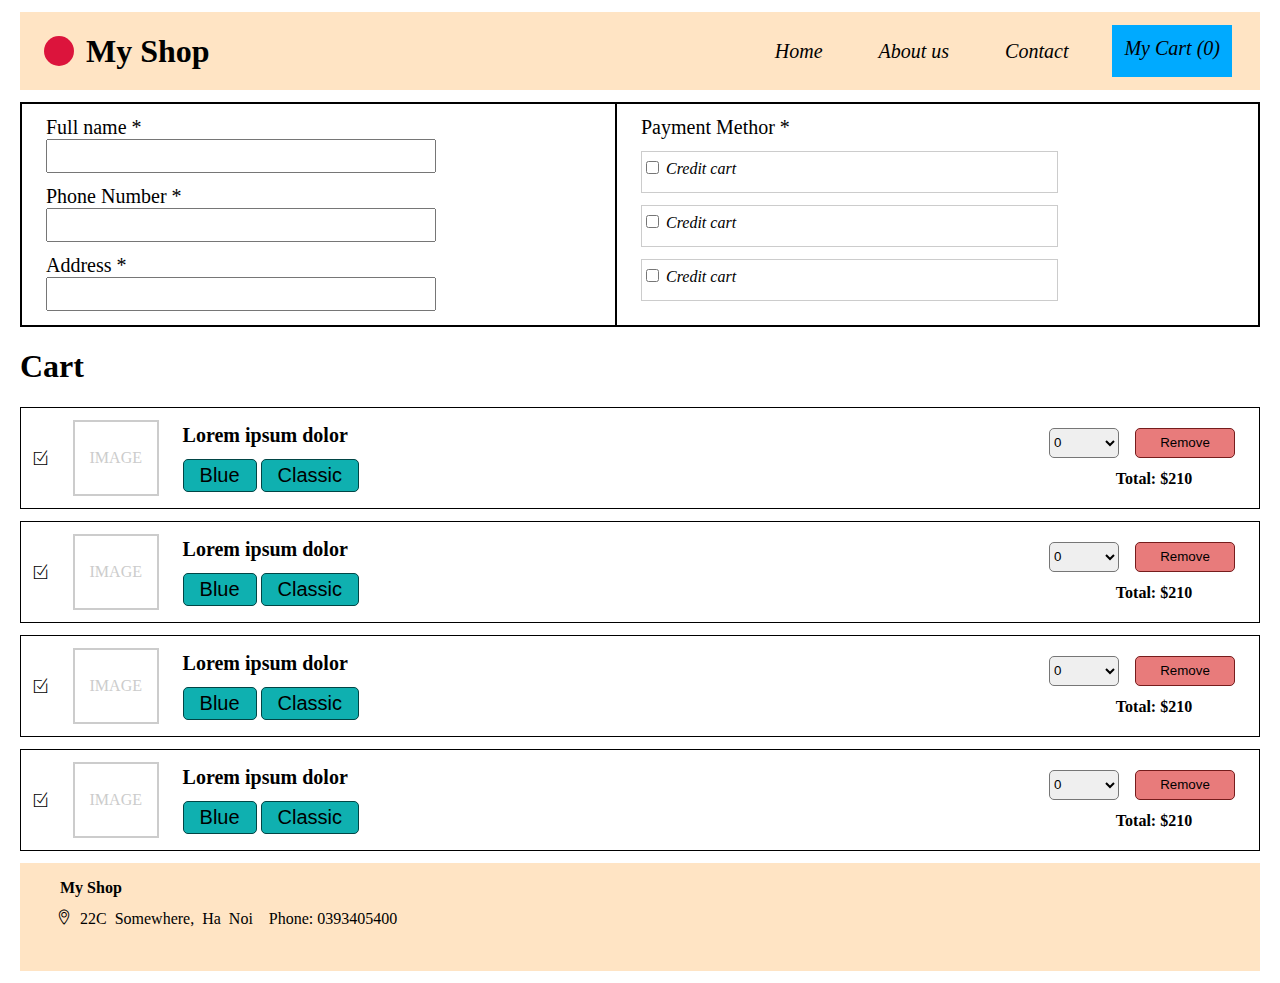
==== index4.html @ 3c1a1b09 "baitapvenha" ====
<!DOCTYPE html>
<html lang="en">
<head>
    <meta charset="UTF-8">
    <meta name="viewport" content="width=device-width, initial-scale=1.0">
    <title>Document</title>
    <link rel="stylesheet" href="./assets/style4.css">
    <link rel="stylesheet" href="./assets/themify-icons/themify-icons.css">
</head>
<body>
    <header class="header">
        <div class="header-item">
            <div class="box"></div>
            <h1>My Shop</h1>
        </div>
        <div class="header-item">
            <i>Home</i>
            <i>About us</i>
            <i>Contact</i>
            <i style="background-color: rgb(0, 170, 255); height: 40px;padding-top: 12px;">My Cart (0)</i>
        </div>


    </header>
    <div class="body">
        <div class="container">
            <div class="container-infomation">
                <div class="container-infomation-info">
                    <div class="container-infomation-info--item">
                        <span style="display: block;font-size: 20px;" >Full name *</span>
                        <input style="width: 70%;font-size: 24px;" type="text">
                    </div>
                    <div class="container-infomation-info--item">
                        <span style="display: block;font-size: 20px;" >Phone Number *</span>
                        <input style="width: 70%;font-size: 24px;" type="text">
                    </div>
                    <div class="container-infomation-info--item">
                        <span style="display: block;font-size: 20px;" >Address *</span>
                        <input style="width: 70%;font-size: 24px;" type="text">
                    </div>
                    
                 
    
                </div>
                <div class="container-infomation-method">
    
                </div>
    
            </div>
            <div class="container-cart">
                <Span style="display: block;font-size: 20px;">Payment Methor *</Span>
                <div class="container-cart-item">
                    <input style="margin-top: 9px;" type="checkbox"> 
                    <i>Credit cart</i>
                </div>
                <div class="container-cart-item">
                    <input style="margin-top: 9px;" type="checkbox"> 
                    <i>Credit cart</i>
                </div>
                <div class="container-cart-item">
                    <input style="margin-top: 9px;" type="checkbox"> 
                    <i>Credit cart</i>
                </div>
    
            </div>
        </div>
        <div class="cart">
            <h1>Cart</h1>
            <div class="cart-product">
                <div class="cart-product-infomation">
                    <div class="ti-check-box"></div>
                    <div style="height: 60px;width: 70px;" class="home-product-item_img"><p>IMAGE</p></div>
                    <div class="name-item">
                        <span style="font-size: 20px; font-weight: 600;display: block; margin-bottom:12px " >Lorem ipsum dolor</span>
                        <button style="background-color: rgb(15, 176, 176);border: 1px solid rgb(1, 69, 69);font-size: 20px;border-radius: 5px;padding: 4px 16px;" >Blue</button>
                        <button style="background-color: rgb(15, 176, 176);border: 1px solid rgb(1, 69, 69);font-size: 20px;border-radius: 5px;padding: 4px 16px;" >Classic</button>

                    </div>

                </div>
                <div class="cart-product-price">
                    <div class="cart-product-price-item">
                        <select name="cars" class="cars">
                            <option value="0">0</option>
                            <option value="1">1</option>
                       </select>
                   <button style="width: 100px; height: 30px;background-color: rgb(232, 123, 123);border: 1px solid rgb(118, 28, 28);border-radius: 5px;margin-left: 12px;" >Remove</button>   
                    </div>      
                   <Span style="font-weight: 600; display: block;">Total: $210</Span>  
                </div>
            </div>
            <div class="cart-product">
                <div class="cart-product-infomation">
                    <div class="ti-check-box"></div>
                    <div style="height: 60px;width: 70px;" class="home-product-item_img"><p>IMAGE</p></div>
                    <div class="name-item">
                        <span style="font-size: 20px; font-weight: 600;display: block; margin-bottom:12px " >Lorem ipsum dolor</span>
                        <button style="background-color: rgb(15, 176, 176);border: 1px solid rgb(1, 69, 69);font-size: 20px;border-radius: 5px;padding: 4px 16px;" >Blue</button>
                        <button style="background-color: rgb(15, 176, 176);border: 1px solid rgb(1, 69, 69);font-size: 20px;border-radius: 5px;padding: 4px 16px;" >Classic</button>

                    </div>

                </div>
                <div class="cart-product-price">
                    <div class="cart-product-price-item">
                        <select name="cars" class="cars">
                            <option value="0">0</option>
                            <option value="1">1</option>
                       </select>
                   <button style="width: 100px; height: 30px;background-color: rgb(232, 123, 123);border: 1px solid rgb(118, 28, 28);border-radius: 5px;margin-left: 12px;" >Remove</button>   
                    </div>      
                   <Span style="font-weight: 600; display: block;">Total: $210</Span>  
                </div>
            </div>
            <div class="cart-product">
                <div class="cart-product-infomation">
                    <div class="ti-check-box"></div>
                    <div style="height: 60px;width: 70px;" class="home-product-item_img"><p>IMAGE</p></div>
                    <div class="name-item">
                        <span style="font-size: 20px; font-weight: 600;display: block; margin-bottom:12px " >Lorem ipsum dolor</span>
                        <button style="background-color: rgb(15, 176, 176);border: 1px solid rgb(1, 69, 69);font-size: 20px;border-radius: 5px;padding: 4px 16px;" >Blue</button>
                        <button style="background-color: rgb(15, 176, 176);border: 1px solid rgb(1, 69, 69);font-size: 20px;border-radius: 5px;padding: 4px 16px;" >Classic</button>

                    </div>

                </div>
                <div class="cart-product-price">
                    <div class="cart-product-price-item">
                        <select name="cars" class="cars">
                            <option value="0">0</option>
                            <option value="1">1</option>
                       </select>
                   <button style="width: 100px; height: 30px;background-color: rgb(232, 123, 123);border: 1px solid rgb(118, 28, 28);border-radius: 5px;margin-left: 12px;" >Remove</button>   
                    </div>      
                   <Span style="font-weight: 600; display: block;">Total: $210</Span>  
                </div>
            </div>
            <div class="cart-product">
                <div class="cart-product-infomation">
                    <div class="ti-check-box"></div>
                    <div style="height: 60px;width: 70px;" class="home-product-item_img"><p>IMAGE</p></div>
                    <div class="name-item">
                        <span style="font-size: 20px; font-weight: 600;display: block; margin-bottom:12px " >Lorem ipsum dolor</span>
                        <button style="background-color: rgb(15, 176, 176);border: 1px solid rgb(1, 69, 69);font-size: 20px;border-radius: 5px;padding: 4px 16px;" >Blue</button>
                        <button style="background-color: rgb(15, 176, 176);border: 1px solid rgb(1, 69, 69);font-size: 20px;border-radius: 5px;padding: 4px 16px;" >Classic</button>

                    </div>

                </div>
                <div class="cart-product-price">
                    <div class="cart-product-price-item">
                        <select name="cars" class="cars">
                            <option value="0">0</option>
                            <option value="1">1</option>
                       </select>
                   <button style="width: 100px; height: 30px;background-color: rgb(232, 123, 123);border: 1px solid rgb(118, 28, 28);border-radius: 5px;margin-left: 12px;" >Remove</button>   
                    </div>      
                   <Span style="font-weight: 600; display: block;">Total: $210</Span>  
                </div>
            </div>
        </div>
    </div>
    <footer class="footer">
        <h4>My Shop</h4>
        <div class="footer-item">
            <span class="ti-location-pin">  22C Somewhere, Ha Noi</span>
            <Span style="margin-left: 12px;">Phone: 0393405400</Span>
        </div>      
    </footer>
   
    
</body>
</html>
---- assets/style4.css ----
.header{
    height: 70px;
    background-color: bisque;
    padding: 4px 12px;
    margin: 12px 12px;
    display: flex;
    align-items: center;
    justify-content: space-between;
}
.box{
    width: 30px;
    height: 30px;
    background: 2px crimson;
    border-radius: 20px;
    margin: 4px 12px;
}
.header-item{
    display: flex;
    align-items: center;
}
.header-item i{
    font-size: 20px;
    margin: 0px 16px;
    padding: 0 12px;

}
.body{
    margin: 0 12px;
}
.container{
    display: flex;

}
.container-infomation{
width: 50%;
border: 2px solid #000;

}
.container-infomation-info{

}
.container-infomation-info--item{
    margin: 12px 24px;

}
.container-cart{
    width: 50%;
    border: 2px solid #000;
    padding: 12px 24px;
    border-left: none;

}
.container-cart-item{
    border: 1px solid #ccc;
    width: 70%;
    height: 40px;
    margin: 12px 0;
}
.home-product-item_img{
    border: 2px solid #CCC;
    padding: 6px 6px;
    margin: 12px 0;
    color: #ccc;
    display: flex;
    justify-content: center;
    align-items: center;
    
 }
.cart{

}
.cart-product{
    border: 1px solid;
    display: flex;
    justify-content: space-between;
    margin: 12px 0;


}
.cart-product-infomation{
    display: flex;
    align-items: center;
    width: 350px;
    justify-content: space-around;

}
.cart-product-price{
    display: flex;
    align-items: center;
    flex-direction: column;
    justify-content: center;

}
.cart-product-price-item{
    margin-bottom: 12px;
    margin-right: 24px;

}
.cars{
    width: 70px;
    height: 30px;
    border-radius: 5px;
 }
 .footer{
    height: 100px;
    background-color: bisque;
    padding: 4px 12px;
    margin: 12px 12px;
}
.footer h4{
    margin: 12px 28px;
}
.footer-item{
    display: inline;
    padding: 4px 12px;
    margin: 12px 12px;
}
---- assets/themify-icons/themify-icons.css ----
@font-face {
	font-family: 'themify';
	src:url('fonts/themify.eot?-fvbane');
	src:url('fonts/themify.eot?#iefix-fvbane') format('embedded-opentype'),
		url('fonts/themify.woff?-fvbane') format('woff'),
		url('fonts/themify.ttf?-fvbane') format('truetype'),
		url('fonts/themify.svg?-fvbane#themify') format('svg');
	font-weight: normal;
	font-style: normal;
}

[class^="ti-"], [class*=" ti-"] {
	font-family: 'themify';
	speak: none;
	font-style: normal;
	font-weight: normal;
	font-variant: normal;
	text-transform: none;
	line-height: 1;

	/* Better Font Rendering =========== */
	-webkit-font-smoothing: antialiased;
	-moz-osx-font-smoothing: grayscale;
}

.ti-wand:before {
	content: "\e600";
}
.ti-volume:before {
	content: "\e601";
}
.ti-user:before {
	content: "\e602";
}
.ti-unlock:before {
	content: "\e603";
}
.ti-unlink:before {
	content: "\e604";
}
.ti-trash:before {
	content: "\e605";
}
.ti-thought:before {
	content: "\e606";
}
.ti-target:before {
	content: "\e607";
}
.ti-tag:before {
	content: "\e608";
}
.ti-tablet:before {
	content: "\e609";
}
.ti-star:before {
	content: "\e60a";
}
.ti-spray:before {
	content: "\e60b";
}
.ti-signal:before {
	content: "\e60c";
}
.ti-shopping-cart:before {
	content: "\e60d";
}
.ti-shopping-cart-full:before {
	content: "\e60e";
}
.ti-settings:before {
	content: "\e60f";
}
.ti-search:before {
	content: "\e610";
}
.ti-zoom-in:before {
	content: "\e611";
}
.ti-zoom-out:before {
	content: "\e612";
}
.ti-cut:before {
	content: "\e613";
}
.ti-ruler:before {
	content: "\e614";
}
.ti-ruler-pencil:before {
	content: "\e615";
}
.ti-ruler-alt:before {
	content: "\e616";
}
.ti-bookmark:before {
	content: "\e617";
}
.ti-bookmark-alt:before {
	content: "\e618";
}
.ti-reload:before {
	content: "\e619";
}
.ti-plus:before {
	content: "\e61a";
}
.ti-pin:before {
	content: "\e61b";
}
.ti-pencil:before {
	content: "\e61c";
}
.ti-pencil-alt:before {
	content: "\e61d";
}
.ti-paint-roller:before {
	content: "\e61e";
}
.ti-paint-bucket:before {
	content: "\e61f";
}
.ti-na:before {
	content: "\e620";
}
.ti-mobile:before {
	content: "\e621";
}
.ti-minus:before {
	content: "\e622";
}
.ti-medall:before {
	content: "\e623";
}
.ti-medall-alt:before {
	content: "\e624";
}
.ti-marker:before {
	content: "\e625";
}
.ti-marker-alt:before {
	content: "\e626";
}
.ti-arrow-up:before {
	content: "\e627";
}
.ti-arrow-right:before {
	content: "\e628";
}
.ti-arrow-left:before {
	content: "\e629";
}
.ti-arrow-down:before {
	content: "\e62a";
}
.ti-lock:before {
	content: "\e62b";
}
.ti-location-arrow:before {
	content: "\e62c";
}
.ti-link:before {
	content: "\e62d";
}
.ti-layout:before {
	content: "\e62e";
}
.ti-layers:before {
	content: "\e62f";
}
.ti-layers-alt:before {
	content: "\e630";
}
.ti-key:before {
	content: "\e631";
}
.ti-import:before {
	content: "\e632";
}
.ti-image:before {
	content: "\e633";
}
.ti-heart:before {
	content: "\e634";
}
.ti-heart-broken:before {
	content: "\e635";
}
.ti-hand-stop:before {
	content: "\e636";
}
.ti-hand-open:before {
	content: "\e637";
}
.ti-hand-drag:before {
	content: "\e638";
}
.ti-folder:before {
	content: "\e639";
}
.ti-flag:before {
	content: "\e63a";
}
.ti-flag-alt:before {
	content: "\e63b";
}
.ti-flag-alt-2:before {
	content: "\e63c";
}
.ti-eye:before {
	content: "\e63d";
}
.ti-export:before {
	content: "\e63e";
}
.ti-exchange-vertical:before {
	content: "\e63f";
}
.ti-desktop:before {
	content: "\e640";
}
.ti-cup:before {
	content: "\e641";
}
.ti-crown:before {
	content: "\e642";
}
.ti-comments:before {
	content: "\e643";
}
.ti-comment:before {
	content: "\e644";
}
.ti-comment-alt:before {
	content: "\e645";
}
.ti-close:before {
	content: "\e646";
}
.ti-clip:before {
	content: "\e647";
}
.ti-angle-up:before {
	content: "\e648";
}
.ti-angle-right:before {
	content: "\e649";
}
.ti-angle-left:before {
	content: "\e64a";
}
.ti-angle-down:before {
	content: "\e64b";
}
.ti-check:before {
	content: "\e64c";
}
.ti-check-box:before {
	content: "\e64d";
}
.ti-camera:before {
	content: "\e64e";
}
.ti-announcement:before {
	content: "\e64f";
}
.ti-brush:before {
	content: "\e650";
}
.ti-briefcase:before {
	content: "\e651";
}
.ti-bolt:before {
	content: "\e652";
}
.ti-bolt-alt:before {
	content: "\e653";
}
.ti-blackboard:before {
	content: "\e654";
}
.ti-bag:before {
	content: "\e655";
}
.ti-move:before {
	content: "\e656";
}
.ti-arrows-vertical:before {
	content: "\e657";
}
.ti-arrows-horizontal:before {
	content: "\e658";
}
.ti-fullscreen:before {
	content: "\e659";
}
.ti-arrow-top-right:before {
	content: "\e65a";
}
.ti-arrow-top-left:before {
	content: "\e65b";
}
.ti-arrow-circle-up:before {
	content: "\e65c";
}
.ti-arrow-circle-right:before {
	content: "\e65d";
}
.ti-arrow-circle-left:before {
	content: "\e65e";
}
.ti-arrow-circle-down:before {
	content: "\e65f";
}
.ti-angle-double-up:before {
	content: "\e660";
}
.ti-angle-double-right:before {
	content: "\e661";
}
.ti-angle-double-left:before {
	content: "\e662";
}
.ti-angle-double-down:before {
	content: "\e663";
}
.ti-zip:before {
	content: "\e664";
}
.ti-world:before {
	content: "\e665";
}
.ti-wheelchair:before {
	content: "\e666";
}
.ti-view-list:before {
	content: "\e667";
}
.ti-view-list-alt:before {
	content: "\e668";
}
.ti-view-grid:before {
	content: "\e669";
}
.ti-uppercase:before {
	content: "\e66a";
}
.ti-upload:before {
	content: "\e66b";
}
.ti-underline:before {
	content: "\e66c";
}
.ti-truck:before {
	content: "\e66d";
}
.ti-timer:before {
	content: "\e66e";
}
.ti-ticket:before {
	content: "\e66f";
}
.ti-thumb-up:before {
	content: "\e670";
}
.ti-thumb-down:before {
	content: "\e671";
}
.ti-text:before {
	content: "\e672";
}
.ti-stats-up:before {
	content: "\e673";
}
.ti-stats-down:before {
	content: "\e674";
}
.ti-split-v:before {
	content: "\e675";
}
.ti-split-h:before {
	content: "\e676";
}
.ti-smallcap:before {
	content: "\e677";
}
.ti-shine:before {
	content: "\e678";
}
.ti-shift-right:before {
	content: "\e679";
}
.ti-shift-left:before {
	content: "\e67a";
}
.ti-shield:before {
	content: "\e67b";
}
.ti-notepad:before {
	content: "\e67c";
}
.ti-server:before {
	content: "\e67d";
}
.ti-quote-right:before {
	content: "\e67e";
}
.ti-quote-left:before {
	content: "\e67f";
}
.ti-pulse:before {
	content: "\e680";
}
.ti-printer:before {
	content: "\e681";
}
.ti-power-off:before {
	content: "\e682";
}
.ti-plug:before {
	content: "\e683";
}
.ti-pie-chart:before {
	content: "\e684";
}
.ti-paragraph:before {
	content: "\e685";
}
.ti-panel:before {
	content: "\e686";
}
.ti-package:before {
	content: "\e687";
}
.ti-music:before {
	content: "\e688";
}
.ti-music-alt:before {
	content: "\e689";
}
.ti-mouse:before {
	content: "\e68a";
}
.ti-mouse-alt:before {
	content: "\e68b";
}
.ti-money:before {
	content: "\e68c";
}
.ti-microphone:before {
	content: "\e68d";
}
.ti-menu:before {
	content: "\e68e";
}
.ti-menu-alt:before {
	content: "\e68f";
}
.ti-map:before {
	content: "\e690";
}
.ti-map-alt:before {
	content: "\e691";
}
.ti-loop:before {
	content: "\e692";
}
.ti-location-pin:before {
	content: "\e693";
}
.ti-list:before {
	content: "\e694";
}
.ti-light-bulb:before {
	content: "\e695";
}
.ti-Italic:before {
	content: "\e696";
}
.ti-info:before {
	content: "\e697";
}
.ti-infinite:before {
	content: "\e698";
}
.ti-id-badge:before {
	content: "\e699";
}
.ti-hummer:before {
	content: "\e69a";
}
.ti-home:before {
	content: "\e69b";
}
.ti-help:before {
	content: "\e69c";
}
.ti-headphone:before {
	content: "\e69d";
}
.ti-harddrives:before {
	content: "\e69e";
}
.ti-harddrive:before {
	content: "\e69f";
}
.ti-gift:before {
	content: "\e6a0";
}
.ti-game:before {
	content: "\e6a1";
}
.ti-filter:before {
	content: "\e6a2";
}
.ti-files:before {
	content: "\e6a3";
}
.ti-file:before {
	content: "\e6a4";
}
.ti-eraser:before {
	content: "\e6a5";
}
.ti-envelope:before {
	content: "\e6a6";
}
.ti-download:before {
	content: "\e6a7";
}
.ti-direction:before {
	content: "\e6a8";
}
.ti-direction-alt:before {
	content: "\e6a9";
}
.ti-dashboard:before {
	content: "\e6aa";
}
.ti-control-stop:before {
	content: "\e6ab";
}
.ti-control-shuffle:before {
	content: "\e6ac";
}
.ti-control-play:before {
	content: "\e6ad";
}
.ti-control-pause:before {
	content: "\e6ae";
}
.ti-control-forward:before {
	content: "\e6af";
}
.ti-control-backward:before {
	content: "\e6b0";
}
.ti-cloud:before {
	content: "\e6b1";
}
.ti-cloud-up:before {
	content: "\e6b2";
}
.ti-cloud-down:before {
	content: "\e6b3";
}
.ti-clipboard:before {
	content: "\e6b4";
}
.ti-car:before {
	content: "\e6b5";
}
.ti-calendar:before {
	content: "\e6b6";
}
.ti-book:before {
	content: "\e6b7";
}
.ti-bell:before {
	content: "\e6b8";
}
.ti-basketball:before {
	content: "\e6b9";
}
.ti-bar-chart:before {
	content: "\e6ba";
}
.ti-bar-chart-alt:before {
	content: "\e6bb";
}
.ti-back-right:before {
	content: "\e6bc";
}
.ti-back-left:before {
	content: "\e6bd";
}
.ti-arrows-corner:before {
	content: "\e6be";
}
.ti-archive:before {
	content: "\e6bf";
}
.ti-anchor:before {
	content: "\e6c0";
}
.ti-align-right:before {
	content: "\e6c1";
}
.ti-align-left:before {
	content: "\e6c2";
}
.ti-align-justify:before {
	content: "\e6c3";
}
.ti-align-center:before {
	content: "\e6c4";
}
.ti-alert:before {
	content: "\e6c5";
}
.ti-alarm-clock:before {
	content: "\e6c6";
}
.ti-agenda:before {
	content: "\e6c7";
}
.ti-write:before {
	content: "\e6c8";
}
.ti-window:before {
	content: "\e6c9";
}
.ti-widgetized:before {
	content: "\e6ca";
}
.ti-widget:before {
	content: "\e6cb";
}
.ti-widget-alt:before {
	content: "\e6cc";
}
.ti-wallet:before {
	content: "\e6cd";
}
.ti-video-clapper:before {
	content: "\e6ce";
}
.ti-video-camera:before {
	content: "\e6cf";
}
.ti-vector:before {
	content: "\e6d0";
}
.ti-themify-logo:before {
	content: "\e6d1";
}
.ti-themify-favicon:before {
	content: "\e6d2";
}
.ti-themify-favicon-alt:before {
	content: "\e6d3";
}
.ti-support:before {
	content: "\e6d4";
}
.ti-stamp:before {
	content: "\e6d5";
}
.ti-split-v-alt:before {
	content: "\e6d6";
}
.ti-slice:before {
	content: "\e6d7";
}
.ti-shortcode:before {
	content: "\e6d8";
}
.ti-shift-right-alt:before {
	content: "\e6d9";
}
.ti-shift-left-alt:before {
	content: "\e6da";
}
.ti-ruler-alt-2:before {
	content: "\e6db";
}
.ti-receipt:before {
	content: "\e6dc";
}
.ti-pin2:before {
	content: "\e6dd";
}
.ti-pin-alt:before {
	content: "\e6de";
}
.ti-pencil-alt2:before {
	content: "\e6df";
}
.ti-palette:before {
	content: "\e6e0";
}
.ti-more:before {
	content: "\e6e1";
}
.ti-more-alt:before {
	content: "\e6e2";
}
.ti-microphone-alt:before {
	content: "\e6e3";
}
.ti-magnet:before {
	content: "\e6e4";
}
.ti-line-double:before {
	content: "\e6e5";
}
.ti-line-dotted:before {
	content: "\e6e6";
}
.ti-line-dashed:before {
	content: "\e6e7";
}
.ti-layout-width-full:before {
	content: "\e6e8";
}
.ti-layout-width-default:before {
	content: "\e6e9";
}
.ti-layout-width-default-alt:before {
	content: "\e6ea";
}
.ti-layout-tab:before {
	content: "\e6eb";
}
.ti-layout-tab-window:before {
	content: "\e6ec";
}
.ti-layout-tab-v:before {
	content: "\e6ed";
}
.ti-layout-tab-min:before {
	content: "\e6ee";
}
.ti-layout-slider:before {
	content: "\e6ef";
}
.ti-layout-slider-alt:before {
	content: "\e6f0";
}
.ti-layout-sidebar-right:before {
	content: "\e6f1";
}
.ti-layout-sidebar-none:before {
	content: "\e6f2";
}
.ti-layout-sidebar-left:before {
	content: "\e6f3";
}
.ti-layout-placeholder:before {
	content: "\e6f4";
}
.ti-layout-menu:before {
	content: "\e6f5";
}
.ti-layout-menu-v:before {
	content: "\e6f6";
}
.ti-layout-menu-separated:before {
	content: "\e6f7";
}
.ti-layout-menu-full:before {
	content: "\e6f8";
}
.ti-layout-media-right-alt:before {
	content: "\e6f9";
}
.ti-layout-media-right:before {
	content: "\e6fa";
}
.ti-layout-media-overlay:before {
	content: "\e6fb";
}
.ti-layout-media-overlay-alt:before {
	content: "\e6fc";
}
.ti-layout-media-overlay-alt-2:before {
	content: "\e6fd";
}
.ti-layout-media-left-alt:before {
	content: "\e6fe";
}
.ti-layout-media-left:before {
	content: "\e6ff";
}
.ti-layout-media-center-alt:before {
	content: "\e700";
}
.ti-layout-media-center:before {
	content: "\e701";
}
.ti-layout-list-thumb:before {
	content: "\e702";
}
.ti-layout-list-thumb-alt:before {
	content: "\e703";
}
.ti-layout-list-post:before {
	content: "\e704";
}
.ti-layout-list-large-image:before {
	content: "\e705";
}
.ti-layout-line-solid:before {
	content: "\e706";
}
.ti-layout-grid4:before {
	content: "\e707";
}
.ti-layout-grid3:before {
	content: "\e708";
}
.ti-layout-grid2:before {
	content: "\e709";
}
.ti-layout-grid2-thumb:before {
	content: "\e70a";
}
.ti-layout-cta-right:before {
	content: "\e70b";
}
.ti-layout-cta-left:before {
	content: "\e70c";
}
.ti-layout-cta-center:before {
	content: "\e70d";
}
.ti-layout-cta-btn-right:before {
	content: "\e70e";
}
.ti-layout-cta-btn-left:before {
	content: "\e70f";
}
.ti-layout-column4:before {
	content: "\e710";
}
.ti-layout-column3:before {
	content: "\e711";
}
.ti-layout-column2:before {
	content: "\e712";
}
.ti-layout-accordion-separated:before {
	content: "\e713";
}
.ti-layout-accordion-merged:before {
	content: "\e714";
}
.ti-layout-accordion-list:before {
	content: "\e715";
}
.ti-ink-pen:before {
	content: "\e716";
}
.ti-info-alt:before {
	content: "\e717";
}
.ti-help-alt:before {
	content: "\e718";
}
.ti-headphone-alt:before {
	content: "\e719";
}
.ti-hand-point-up:before {
	content: "\e71a";
}
.ti-hand-point-right:before {
	content: "\e71b";
}
.ti-hand-point-left:before {
	content: "\e71c";
}
.ti-hand-point-down:before {
	content: "\e71d";
}
.ti-gallery:before {
	content: "\e71e";
}
.ti-face-smile:before {
	content: "\e71f";
}
.ti-face-sad:before {
	content: "\e720";
}
.ti-credit-card:before {
	content: "\e721";
}
.ti-control-skip-forward:before {
	content: "\e722";
}
.ti-control-skip-backward:before {
	content: "\e723";
}
.ti-control-record:before {
	content: "\e724";
}
.ti-control-eject:before {
	content: "\e725";
}
.ti-comments-smiley:before {
	content: "\e726";
}
.ti-brush-alt:before {
	content: "\e727";
}
.ti-youtube:before {
	content: "\e728";
}
.ti-vimeo:before {
	content: "\e729";
}
.ti-twitter:before {
	content: "\e72a";
}
.ti-time:before {
	content: "\e72b";
}
.ti-tumblr:before {
	content: "\e72c";
}
.ti-skype:before {
	content: "\e72d";
}
.ti-share:before {
	content: "\e72e";
}
.ti-share-alt:before {
	content: "\e72f";
}
.ti-rocket:before {
	content: "\e730";
}
.ti-pinterest:before {
	content: "\e731";
}
.ti-new-window:before {
	content: "\e732";
}
.ti-microsoft:before {
	content: "\e733";
}
.ti-list-ol:before {
	content: "\e734";
}
.ti-linkedin:before {
	content: "\e735";
}
.ti-layout-sidebar-2:before {
	content: "\e736";
}
.ti-layout-grid4-alt:before {
	content: "\e737";
}
.ti-layout-grid3-alt:before {
	content: "\e738";
}
.ti-layout-grid2-alt:before {
	content: "\e739";
}
.ti-layout-column4-alt:before {
	content: "\e73a";
}
.ti-layout-column3-alt:before {
	content: "\e73b";
}
.ti-layout-column2-alt:before {
	content: "\e73c";
}
.ti-instagram:before {
	content: "\e73d";
}
.ti-google:before {
	content: "\e73e";
}
.ti-github:before {
	content: "\e73f";
}
.ti-flickr:before {
	content: "\e740";
}
.ti-facebook:before {
	content: "\e741";
}
.ti-dropbox:before {
	content: "\e742";
}
.ti-dribbble:before {
	content: "\e743";
}
.ti-apple:before {
	content: "\e744";
}
.ti-android:before {
	content: "\e745";
}
.ti-save:before {
	content: "\e746";
}
.ti-save-alt:before {
	content: "\e747";
}
.ti-yahoo:before {
	content: "\e748";
}
.ti-wordpress:before {
	content: "\e749";
}
.ti-vimeo-alt:before {
	content: "\e74a";
}
.ti-twitter-alt:before {
	content: "\e74b";
}
.ti-tumblr-alt:before {
	content: "\e74c";
}
.ti-trello:before {
	content: "\e74d";
}
.ti-stack-overflow:before {
	content: "\e74e";
}
.ti-soundcloud:before {
	content: "\e74f";
}
.ti-sharethis:before {
	content: "\e750";
}
.ti-sharethis-alt:before {
	content: "\e751";
}
.ti-reddit:before {
	content: "\e752";
}
.ti-pinterest-alt:before {
	content: "\e753";
}
.ti-microsoft-alt:before {
	content: "\e754";
}
.ti-linux:before {
	content: "\e755";
}
.ti-jsfiddle:before {
	content: "\e756";
}
.ti-joomla:before {
	content: "\e757";
}
.ti-html5:before {
	content: "\e758";
}
.ti-flickr-alt:before {
	content: "\e759";
}
.ti-email:before {
	content: "\e75a";
}
.ti-drupal:before {
	content: "\e75b";
}
.ti-dropbox-alt:before {
	content: "\e75c";
}
.ti-css3:before {
	content: "\e75d";
}
.ti-rss:before {
	content: "\e75e";
}
.ti-rss-alt:before {
	content: "\e75f";
}
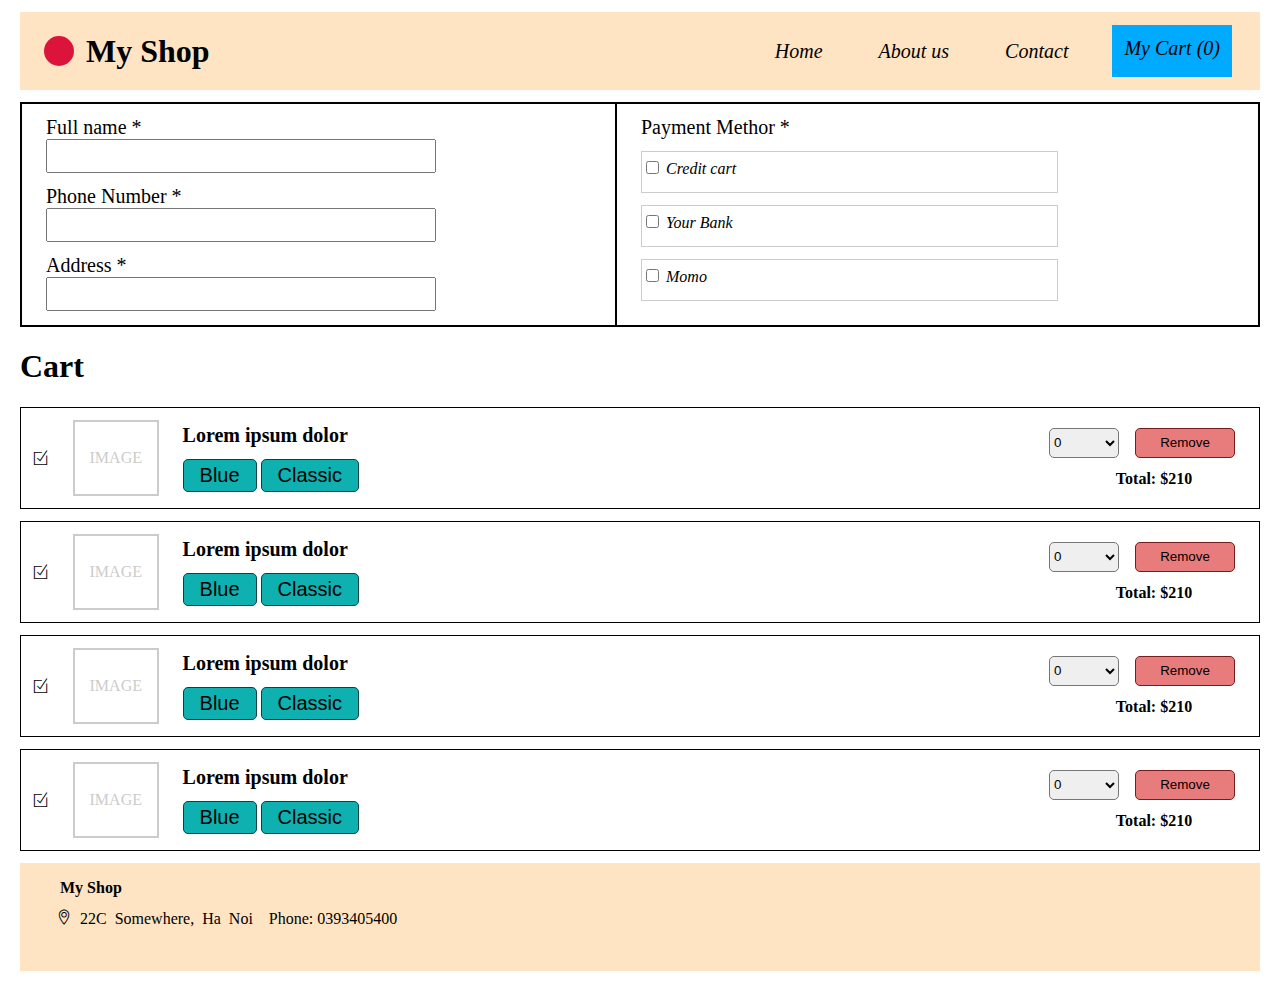
==== commit ceae668a: "bai test" ====
--- a/index4.html
+++ b/index4.html
@@ -55,11 +55,11 @@
                 </div>
                 <div class="container-cart-item">
                     <input style="margin-top: 9px;" type="checkbox"> 
-                    <i>Credit cart</i>
+                    <i>Your Bank</i>
                 </div>
                 <div class="container-cart-item">
                     <input style="margin-top: 9px;" type="checkbox"> 
-                    <i>Credit cart</i>
+                    <i>Momo</i>
                 </div>
     
             </div>
